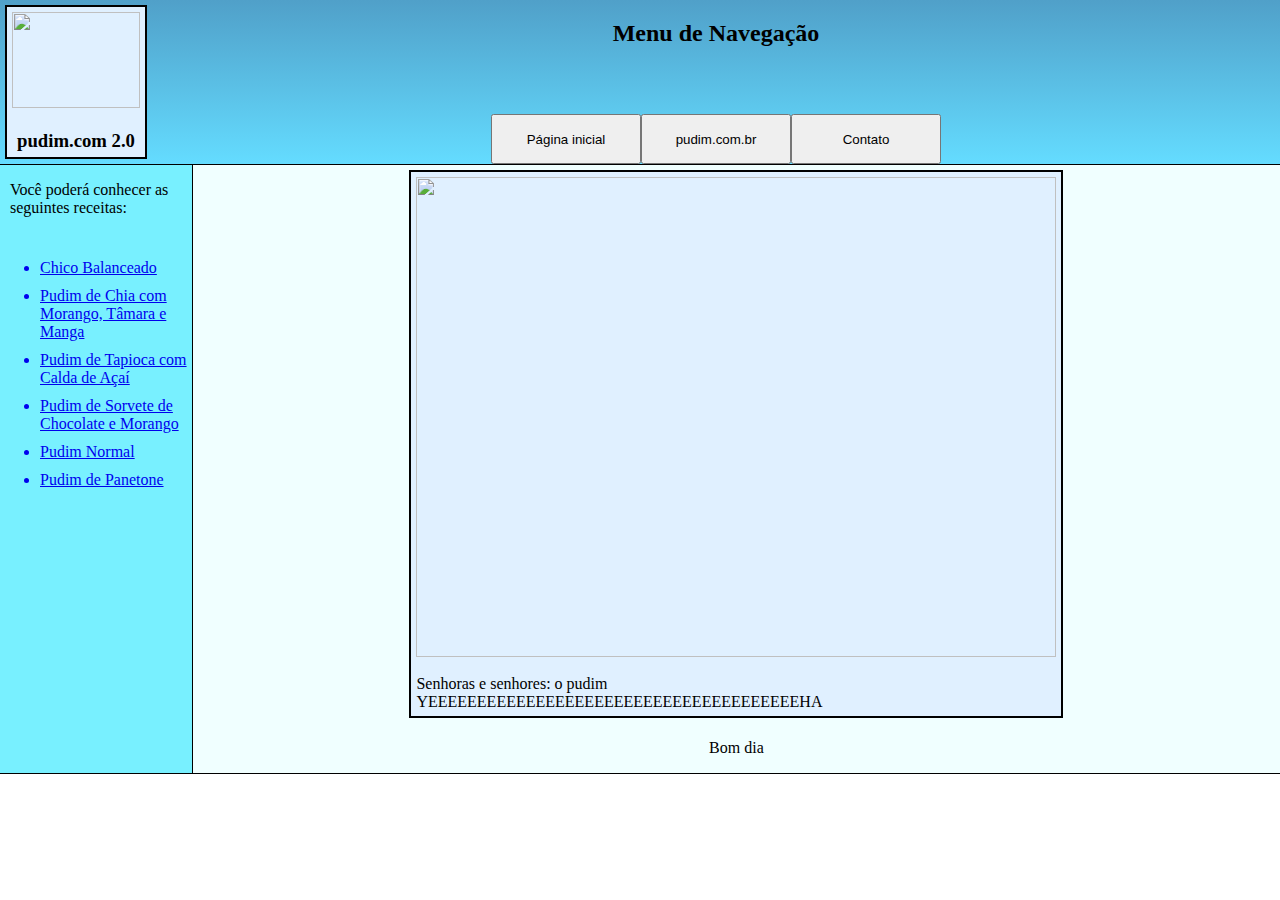
==== index.html @ 168cea34 "Chico Balanceado" ====
<!DOCTYPE html>
<html lang="en">
<head>
    <meta charset="UTF-8">
    <meta name="viewport" content="width=device-width, initial-scale=1.0">
    <title>pudim.com 2.0</title>
</head>
<style>
    div {
        display: flex;
    }
    #head {
        background-image: linear-gradient(
            to top,
            rgb(100, 220, 255),
            rgb(80, 160, 201)
        );
        flex-direction: row;
        justify-content: left;
        width: 100%;
        border-bottom-width: 1px;
        border-bottom-style: solid;
        border-color: black;
    }
    .panel {
        flex-direction: column;
        background-color: rgb(120, 240, 255);
        width: 15%;
        border-right-width: 1px;
        border-right-style: solid;
        border-color: black;
        border-bottom-width: 1px;
        border-bottom-style: solid;
    }
    .body {
        background-color: rgb( 240, 255, 255);
        flex-direction: column;
        align-items: center;
        width: 85%;
        border-bottom-width: 1px;
        border-bottom-style: solid;
        border-color: black;
    }
    .picture
    {
        margin: 5px;
        border-style: solid;
        border-width: 2px;
        border-color: black;
        padding: 5px;
        background-color: rgb(224, 240, 255);
        flex-direction: column;
    }
    .text1
    {
        margin-left: 10px;
        margin-right: 10px;
    }
    .text2
    {
        margin-left: 20px;
        margin-right: 20px;
    }
    .pictureText
    {
        margin: 0px;
    }
    p
    {
        line-break: normal;
    }
    li
    {
        margin-top: 10px;
    }
</style>
<body style="margin: 0px;">
    <div id="head">
        <div class="picture">
            <a href="Pudim/pudim.com.html"><img src="Pudim/pudim.jpg" width="128" height="96"></a>
            <br>
            <h3 class="pictureText" style="align-self: center;">pudim.com 2.0</h3>
        </div>
        <div style="flex: auto; flex-direction: column; justify-content: center;">
            <h2 style="align-self: center;">Menu de Navegação</h2>
            <div style="flex: auto; flex-direction: row; justify-content: center;">
                <a style="align-self: flex-end;" href="index.html"><button style="height: 50px; width: 150px;">Página inicial</button></a>
                <a style="align-self: flex-end;" href="http://pudim.com.br"><button style="height: 50px; width: 150px;">pudim.com.br</button></a>
                <a style="align-self: flex-end;" href="contato.html"><button style="height: 50px; width: 150px;">Contato</button></a>
            </div>
        </div>
    </div>
    <div style="height: 100%;">
        <div class="panel">
            <p class="text1">Você poderá conhecer as seguintes receitas:</p>
            <ul>
                <a href="Receitas/ChicoBalanceado.html"><li>Chico Balanceado</li></a>
                <a href="Receitas/PudimDeChia.html"><li>Pudim de Chia com Morango, Tâmara e Manga</li></a>
                <a href="Receitas/PudimDeTapioca.html"><li>Pudim de Tapioca com Calda de Açaí</li></a>
                <a href="Receitas/PudimSorvete.html"><li>Pudim de Sorvete de Chocolate e Morango</li></a>
                <a href="Receitas/PudimSemGraca.html"><li>Pudim Normal</li></a>
                <a href="Receitas/PudimDePanetone.html"><li>Pudim de Panetone</li></a>
            </ul>
        </div>
        <div class="body">
            <div class="picture">
                <img src="Pudim/pudim.jpg" width="640" height="480">
                <br>
                <p class="pictureText">Senhoras e senhores: o pudim</p>
                <p class="pictureText">YEEEEEEEEEEEEEEEEEEEEEEEEEEEEEEEEEEEEEEHA</p>
            </div>
            <p>Bom dia</p>
        </div>
    </div>
</body>
</html>
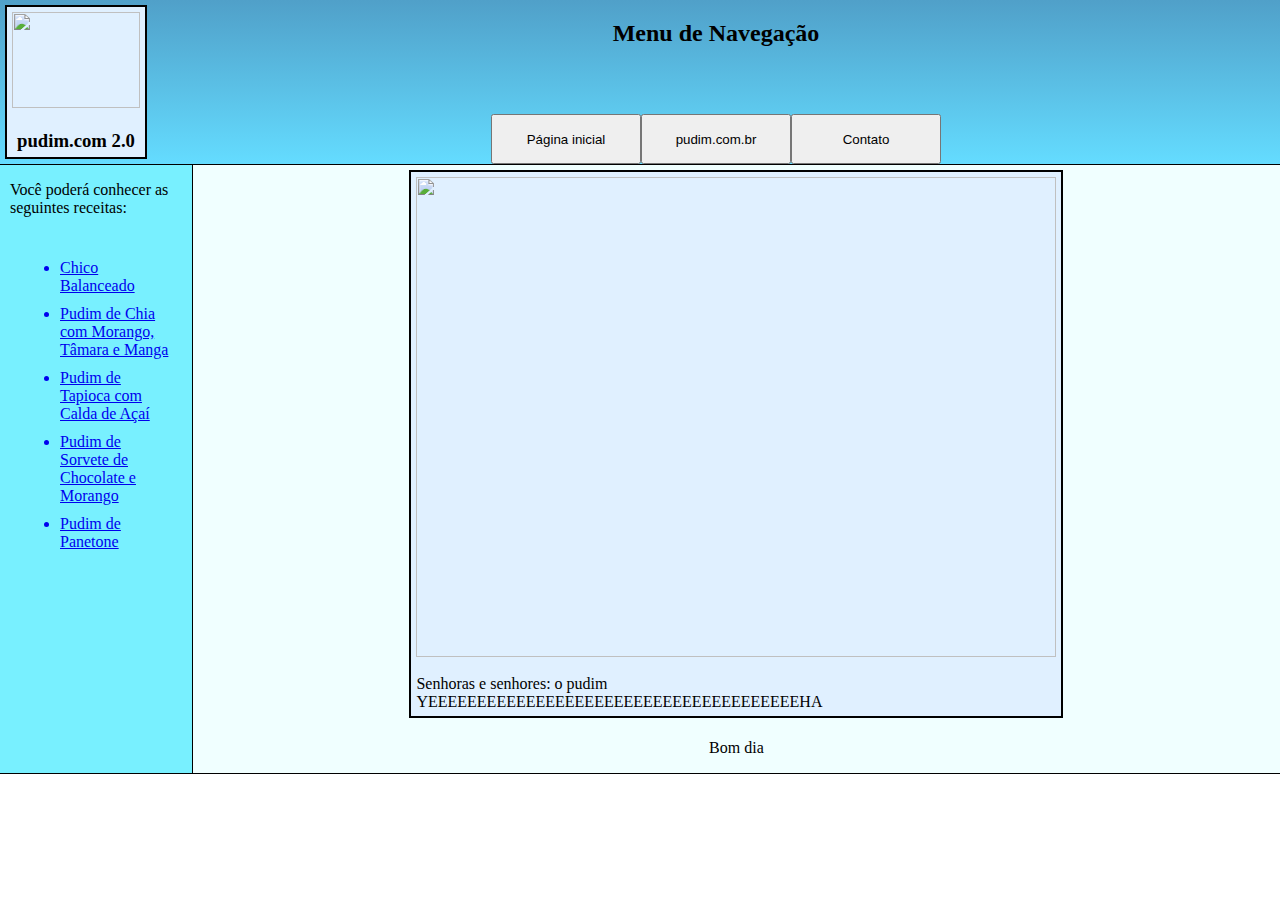
==== commit b251d81c: "Chega" ====
--- a/index.html
+++ b/index.html
@@ -3,7 +3,7 @@
 <head>
     <meta charset="UTF-8">
     <meta name="viewport" content="width=device-width, initial-scale=1.0">
-    <title>pudim.com 2.0</title>
+    <title>Pudim de Chia</title>
 </head>
 <style>
     div {
@@ -61,6 +61,11 @@
         margin-left: 20px;
         margin-right: 20px;
     }
+    .text3
+    {
+        font-size: larger;
+        margin-left: 10%;
+    }
     .pictureText
     {
         margin: 0px;
@@ -72,6 +77,14 @@
     li
     {
         margin-top: 10px;
+    }
+    .content
+    {
+        justify-content: left;
+        flex-direction: column;
+        margin: 20px;
+        margin-left: 10%;
+        margin-right: 30%;
     }
 </style>
 <body style="margin: 0px;">
@@ -94,12 +107,12 @@
         <div class="panel">
             <p class="text1">Você poderá conhecer as seguintes receitas:</p>
             <ul>
-                <a href="Receitas/ChicoBalanceado.html"><li>Chico Balanceado</li></a>
-                <a href="Receitas/PudimDeChia.html"><li>Pudim de Chia com Morango, Tâmara e Manga</li></a>
-                <a href="Receitas/PudimDeTapioca.html"><li>Pudim de Tapioca com Calda de Açaí</li></a>
-                <a href="Receitas/PudimSorvete.html"><li>Pudim de Sorvete de Chocolate e Morango</li></a>
-                <a href="Receitas/PudimSemGraca.html"><li>Pudim Normal</li></a>
-                <a href="Receitas/PudimDePanetone.html"><li>Pudim de Panetone</li></a>
+                <a href="Receitas/ChicoBalanceado.html"><li class="text2">Chico Balanceado</li></a>
+                <a href="Receitas/PudimDeChia.html"><li class="text2">Pudim de Chia com Morango, Tâmara e Manga</li></a>
+                <a href="Receitas/PudimDeTapioca.html"><li class="text2">Pudim de Tapioca com Calda de Açaí</li></a>
+                <a href="Receitas/PudimSorvete.html"><li class="text2">Pudim de Sorvete de Chocolate e Morango</li></a>
+                <!-- <a href="Receitas/PudimSemGraca.html"><li class="text2">Pudim Normal</li></a> -->
+                <a href="Receitas/PudimDePanetone.html"><li class="text2">Pudim de Panetone</li></a>
             </ul>
         </div>
         <div class="body">
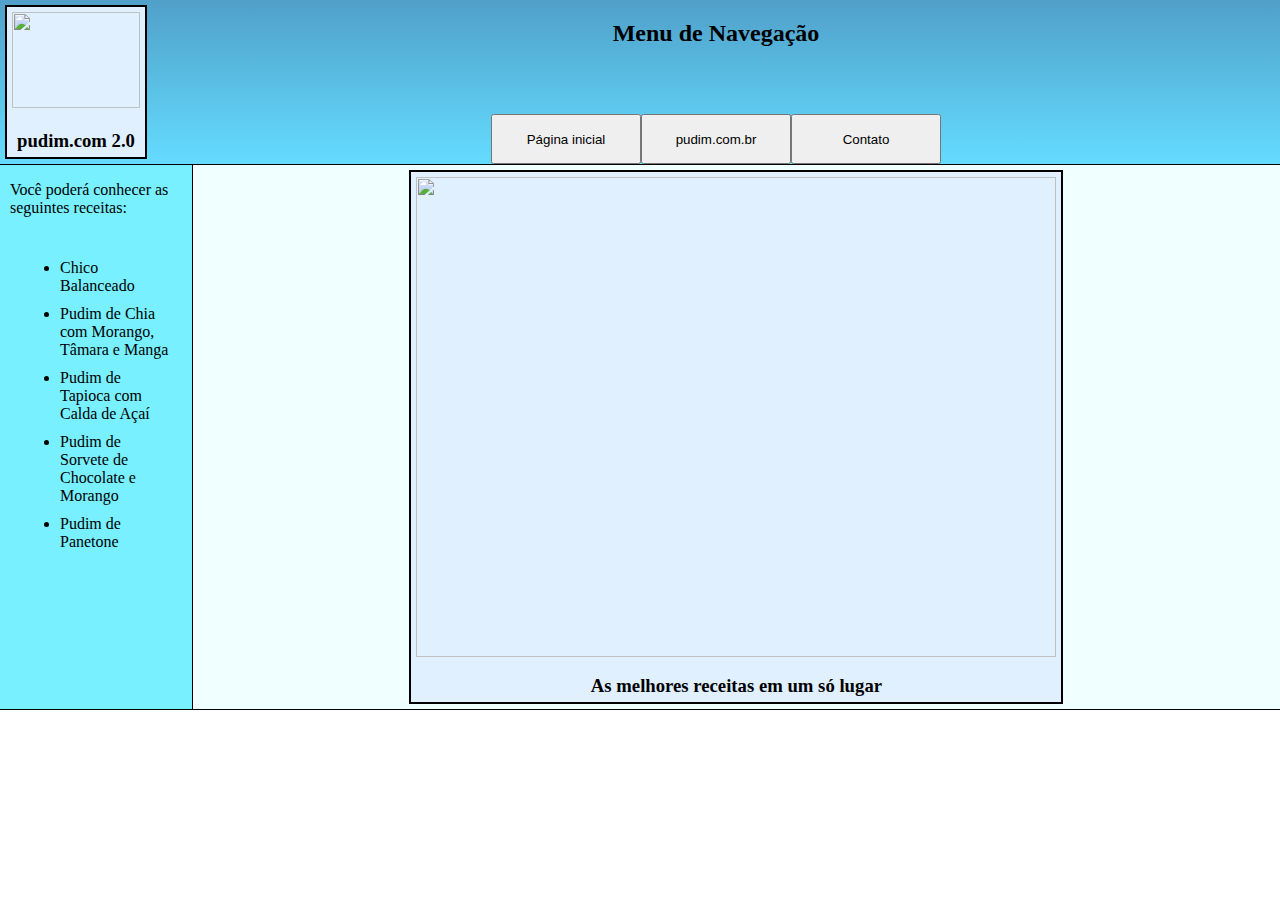
==== commit e5dd6975: "Eu não aguento mais" ====
--- a/index.html
+++ b/index.html
@@ -31,6 +31,10 @@
         border-color: black;
         border-bottom-width: 1px;
         border-bottom-style: solid;
+    }
+    .panel a{
+        color: black;
+        text-decoration: none;
     }
     .body {
         background-color: rgb( 240, 255, 255);
@@ -119,10 +123,8 @@
             <div class="picture">
                 <img src="Pudim/pudim.jpg" width="640" height="480">
                 <br>
-                <p class="pictureText">Senhoras e senhores: o pudim</p>
-                <p class="pictureText">YEEEEEEEEEEEEEEEEEEEEEEEEEEEEEEEEEEEEEEHA</p>
+                <h3 class="pictureText" style="text-align: center;">As melhores receitas em um só lugar</h3>
             </div>
-            <p>Bom dia</p>
         </div>
     </div>
 </body>
